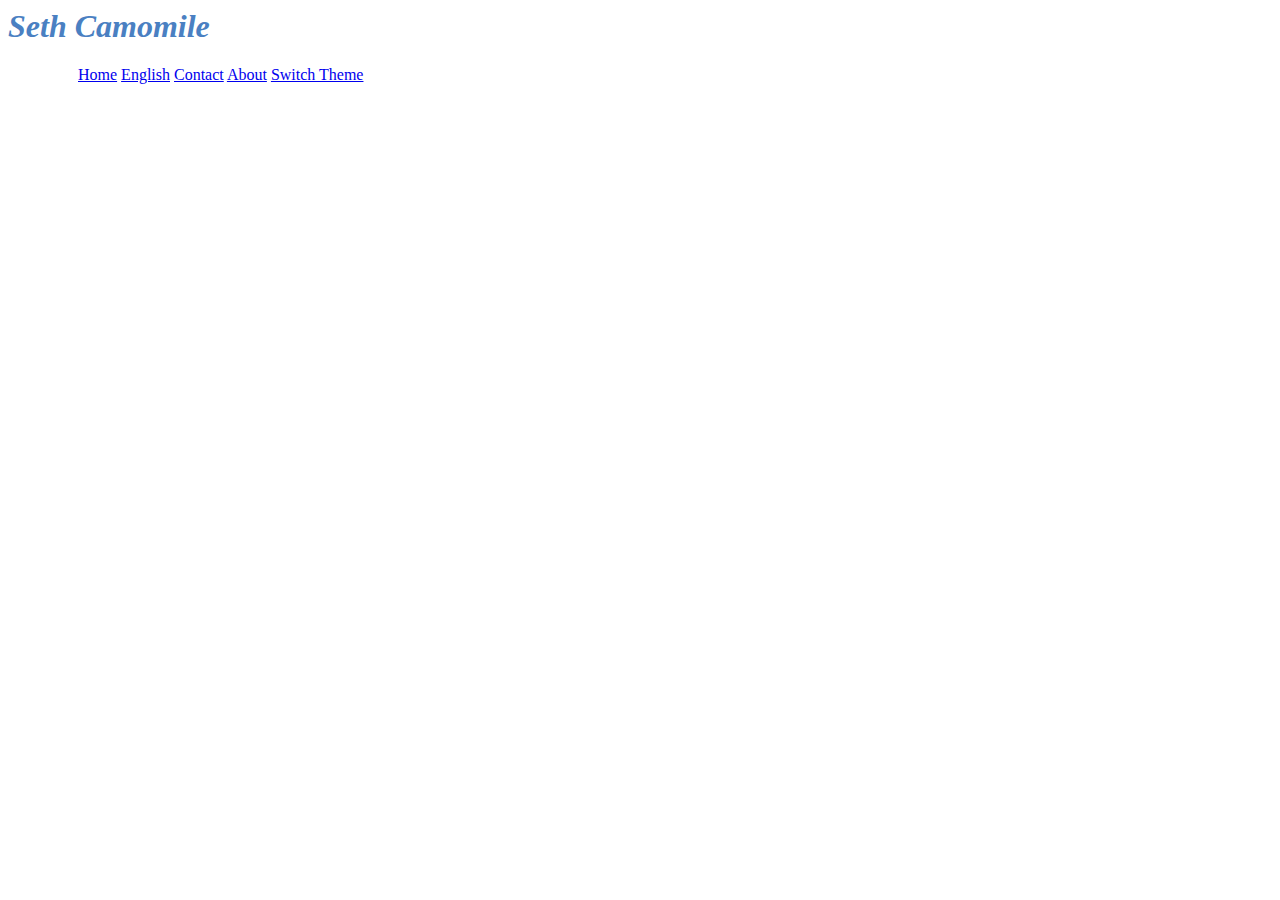
==== about.html @ 4a683a66 "info in wrong places" ====
<html>
    <head>
            <meta charset="UTF-8">
            <meta name="description" content="Capstone page">
            <link rel="stylesheet" href="main.css">
            <link disabled id="dark-reader" rel="stylesheet" href="dark.css">
    </head>
    <title>Seth's Capstone Page</title>
    <script>
        const themeswitch = (e) => {
            let el = document.getElementById("dark-reader");
            if (el.disabled) {
                el.disabled = false;
                localStorage.setItem("darkreader", "enabled");
            } else {
                el.disabled = true;
                localStorage.setItem("darkreader", "disabled");
            }
        };
        if (localStorage.getItem("darkreader") == "enabled") {
            document.getElementById("dark-reader").disabled = false;
        } else {
            document.getElementById("dark-reader").disabled = true;
        }
    </script>
    <body>
        <h1 style="color:#4a80c2"><em>Seth Camomile</em></h1>
        <div style="margin-left: 70px; margin-right:70px;" class="topnav">
            <a id="button1" href="index.html">Home</a>
            <a id="button2" href="english.html">English</a>
            <a id="button3" href="contact.html">Contact</a>
            <a id="button3" class="active" href="about.html">About</a>
            <a id="button4" href="javascript:void(0)" onclick="themeswitch();return false;">Switch Theme</a>
        </div>
    </body>
</html>
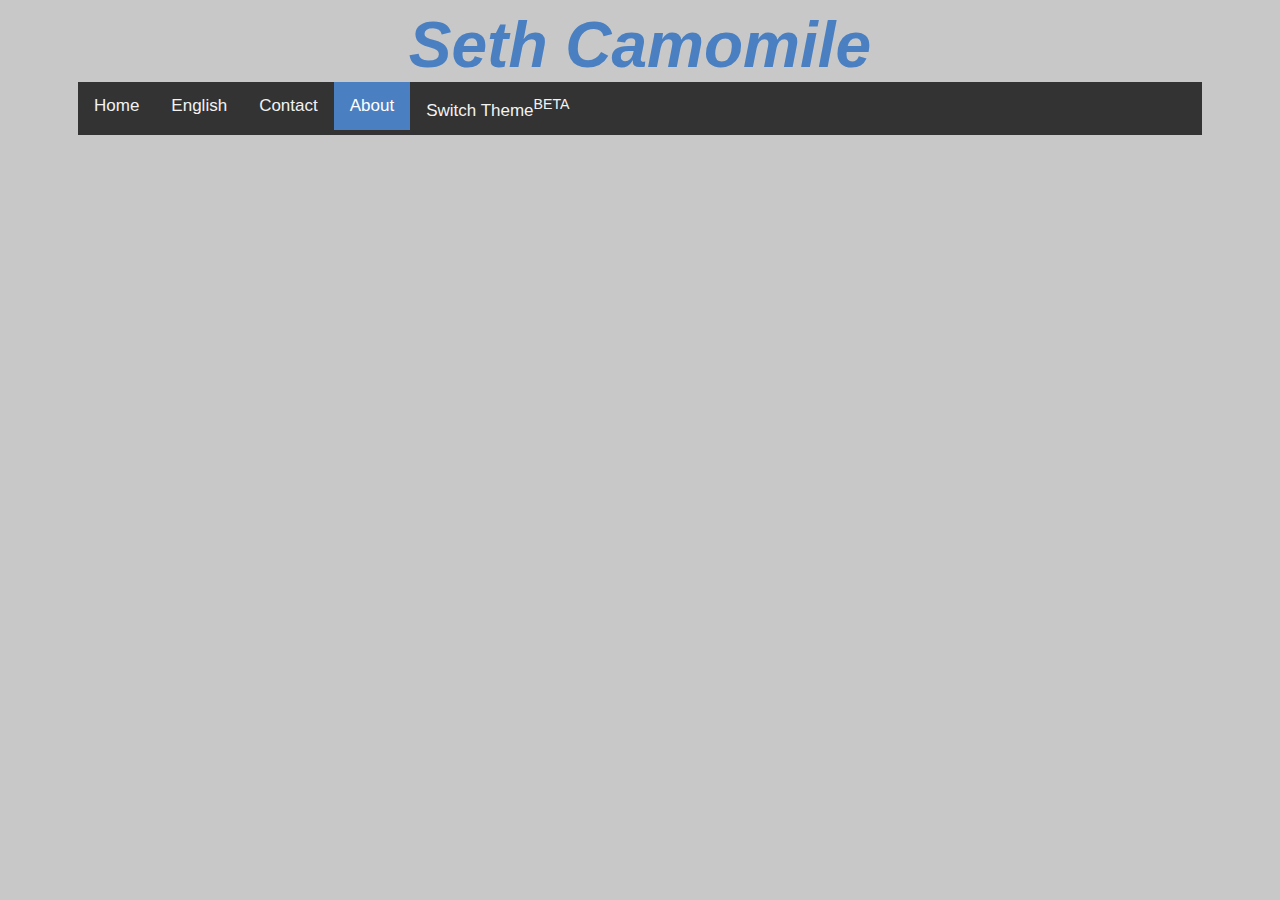
==== commit 82cef3b5: "lame excuse for lame dark theme" ====
--- a/about.html
+++ b/about.html
@@ -30,7 +30,7 @@
             <a id="button2" href="english.html">English</a>
             <a id="button3" href="contact.html">Contact</a>
             <a id="button3" class="active" href="about.html">About</a>
-            <a id="button4" href="javascript:void(0)" onclick="themeswitch();return false;">Switch Theme</a>
+            <a id="button4" href="javascript:void(0)" onclick="themeswitch();return false;">Switch Theme<sup>BETA</sup></a>
         </div>
     </body>
 </html>--- a/main.css
+++ b/main.css
@@ -0,0 +1,57 @@
+h1 {
+    text-align:center;
+    font-family:-apple-system, BlinkMacSystemFont, Roboto, 'Helvetica Neue', sans-serif;
+    margin-left: 70px;
+    margin-right: 70px;
+    font-size:48pt;
+    margin-top:0px;
+    margin-bottom: 0px;
+}
+
+h2 {
+    color:#4a80c2;
+    font-family:-apple-system, BlinkMacSystemFont, Roboto, 'Helvetica Neue', sans-serif;
+    margin-left: 70px;
+    margin-right: 70px;
+}
+
+h3 {
+    font-family:-apple-system, BlinkMacSystemFont, Roboto, 'Helvetica Neue', sans-serif;
+    margin-left: 70px;
+    margin-right: 70px
+}
+
+p {
+    font-family:-apple-system, BlinkMacSystemFont, Roboto, 'Helvetica Neue', sans-serif;
+}
+body {
+    background-color:#c8c8c8
+    
+}
+
+.topnav {
+    overflow: hidden;
+    background-color: #333;
+}
+
+.topnav a {
+    float: left;
+    color: #f2f2f2;
+    text-align: center;
+    padding: 14px 16px;
+    text-decoration: none;
+    font-size: 17px;
+    font-family:-apple-system, BlinkMacSystemFont, Roboto, 'Helvetica Neue', sans-serif;
+    transition: 0.7s;
+}
+
+.topnav a:hover {
+    background-color: #ddd;
+    color: black;
+    text-decoration: underline;
+}
+
+.topnav a.active {
+    background-color: #4a80c2;
+    color: white;
+}--- a/dark.css
+++ b/dark.css
@@ -0,0 +1,69 @@
+html {
+    background-color: #323334 !important;
+}
+html, body, input, textarea, select, button {
+    background-color: #323334;
+}
+html, body, input, textarea, select, button {
+    border-color: #616161;
+    color: #ceccca;
+}
+a {
+    color: #468ddf;
+}
+table {
+    border-color: #595959;
+}
+::placeholder {
+    color: #aba8a0;
+}
+::selection {
+    background-color: #2065b9;
+    color: #dfdfdf;
+}
+::-moz-selection {
+    background-color: #2065b9;
+    color: #dfdfdf;
+}
+input:-webkit-autofill,
+textarea:-webkit-autofill,
+select:-webkit-autofill {
+    background-color: #5f6420 !important;
+    color: #ceccca !important;
+}
+[data-darkreader-inline-bgcolor] {
+    background-color: var(--darkreader-inline-bgcolor) !important;
+  }
+  [data-darkreader-inline-bgimage] {
+    background-image: var(--darkreader-inline-bgimage) !important;
+  }
+  [data-darkreader-inline-border] {
+    border-color: var(--darkreader-inline-border) !important;
+  }
+  [data-darkreader-inline-border-bottom] {
+    border-bottom-color: var(--darkreader-inline-border-bottom) !important;
+  }
+  [data-darkreader-inline-border-left] {
+    border-left-color: var(--darkreader-inline-border-left) !important;
+  }
+  [data-darkreader-inline-border-right] {
+    border-right-color: var(--darkreader-inline-border-right) !important;
+  }
+  [data-darkreader-inline-border-top] {
+    border-top-color: var(--darkreader-inline-border-top) !important;
+  }
+  [data-darkreader-inline-boxshadow] {
+    box-shadow: var(--darkreader-inline-boxshadow) !important;
+  }
+  [data-darkreader-inline-color] {
+    color: var(--darkreader-inline-color) !important;
+  }
+  [data-darkreader-inline-fill] {
+    fill: var(--darkreader-inline-fill) !important;
+  }
+  [data-darkreader-inline-stroke] {
+    stroke: var(--darkreader-inline-stroke) !important;
+  }
+  [data-darkreader-inline-outline] {
+    outline-color: var(--darkreader-inline-outline) !important;
+  }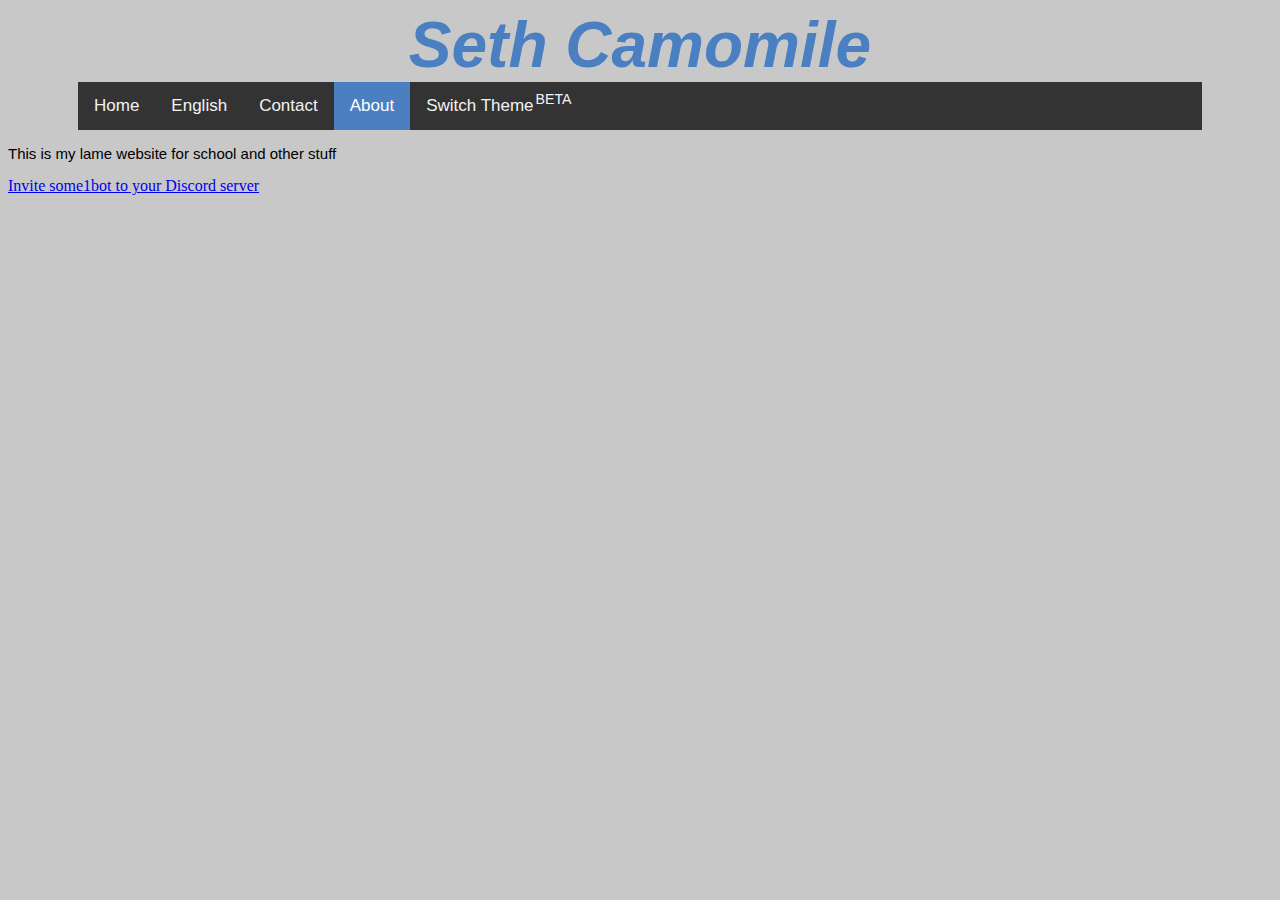
==== commit cd19b4a4: "Update about.html" ====
--- a/about.html
+++ b/about.html
@@ -30,7 +30,9 @@
             <a id="button2" href="english.html">English</a>
             <a id="button3" href="contact.html">Contact</a>
             <a id="button3" class="active" href="about.html">About</a>
-            <a id="button4" href="javascript:void(0)" onclick="themeswitch();return false;">Switch Theme<sup>BETA</sup></a>
+            <a style="margin-bottom:0%" id="button4" href="javascript:void(0)" onclick="themeswitch();return false;">Switch Theme<sup>BETA</sup></a>
         </div>
+        <p>This is my lame website for school and other stuff</p>
+        <a href="NjUyMzczMjQ0NTM5Njk5MjAw.XeoCjg.8U-HsYEf1BthLbxd2z7HMhXZfcc">Invite some1bot to your Discord server</a>
     </body>
-</html>+</html>
--- a/main.css
+++ b/main.css
@@ -17,13 +17,14 @@
 
 h3 {
     font-family:-apple-system, BlinkMacSystemFont, Roboto, 'Helvetica Neue', sans-serif;
-    margin-left: 70px;
-    margin-right: 70px
+    margin-left: 90px;
 }
 
 p {
     font-family:-apple-system, BlinkMacSystemFont, Roboto, 'Helvetica Neue', sans-serif;
+    font-size: 15px;
 }
+
 body {
     background-color:#c8c8c8
     
@@ -49,9 +50,18 @@
     background-color: #ddd;
     color: black;
     text-decoration: underline;
-}
+} 
 
 .topnav a.active {
     background-color: #4a80c2;
     color: white;
+}
+
+.topnav a sup{
+    position: absolute;
+    transform: translate(2px, -5px);
+}
+
+.hidden-text {
+    color: #c8c8c8;
 }--- a/dark.css
+++ b/dark.css
@@ -13,6 +13,9 @@
 }
 table {
     border-color: #595959;
+}
+.topnav {
+    color: #ceccca;
 }
 ::placeholder {
     color: #aba8a0;
@@ -31,39 +34,3 @@
     background-color: #5f6420 !important;
     color: #ceccca !important;
 }
-[data-darkreader-inline-bgcolor] {
-    background-color: var(--darkreader-inline-bgcolor) !important;
-  }
-  [data-darkreader-inline-bgimage] {
-    background-image: var(--darkreader-inline-bgimage) !important;
-  }
-  [data-darkreader-inline-border] {
-    border-color: var(--darkreader-inline-border) !important;
-  }
-  [data-darkreader-inline-border-bottom] {
-    border-bottom-color: var(--darkreader-inline-border-bottom) !important;
-  }
-  [data-darkreader-inline-border-left] {
-    border-left-color: var(--darkreader-inline-border-left) !important;
-  }
-  [data-darkreader-inline-border-right] {
-    border-right-color: var(--darkreader-inline-border-right) !important;
-  }
-  [data-darkreader-inline-border-top] {
-    border-top-color: var(--darkreader-inline-border-top) !important;
-  }
-  [data-darkreader-inline-boxshadow] {
-    box-shadow: var(--darkreader-inline-boxshadow) !important;
-  }
-  [data-darkreader-inline-color] {
-    color: var(--darkreader-inline-color) !important;
-  }
-  [data-darkreader-inline-fill] {
-    fill: var(--darkreader-inline-fill) !important;
-  }
-  [data-darkreader-inline-stroke] {
-    stroke: var(--darkreader-inline-stroke) !important;
-  }
-  [data-darkreader-inline-outline] {
-    outline-color: var(--darkreader-inline-outline) !important;
-  }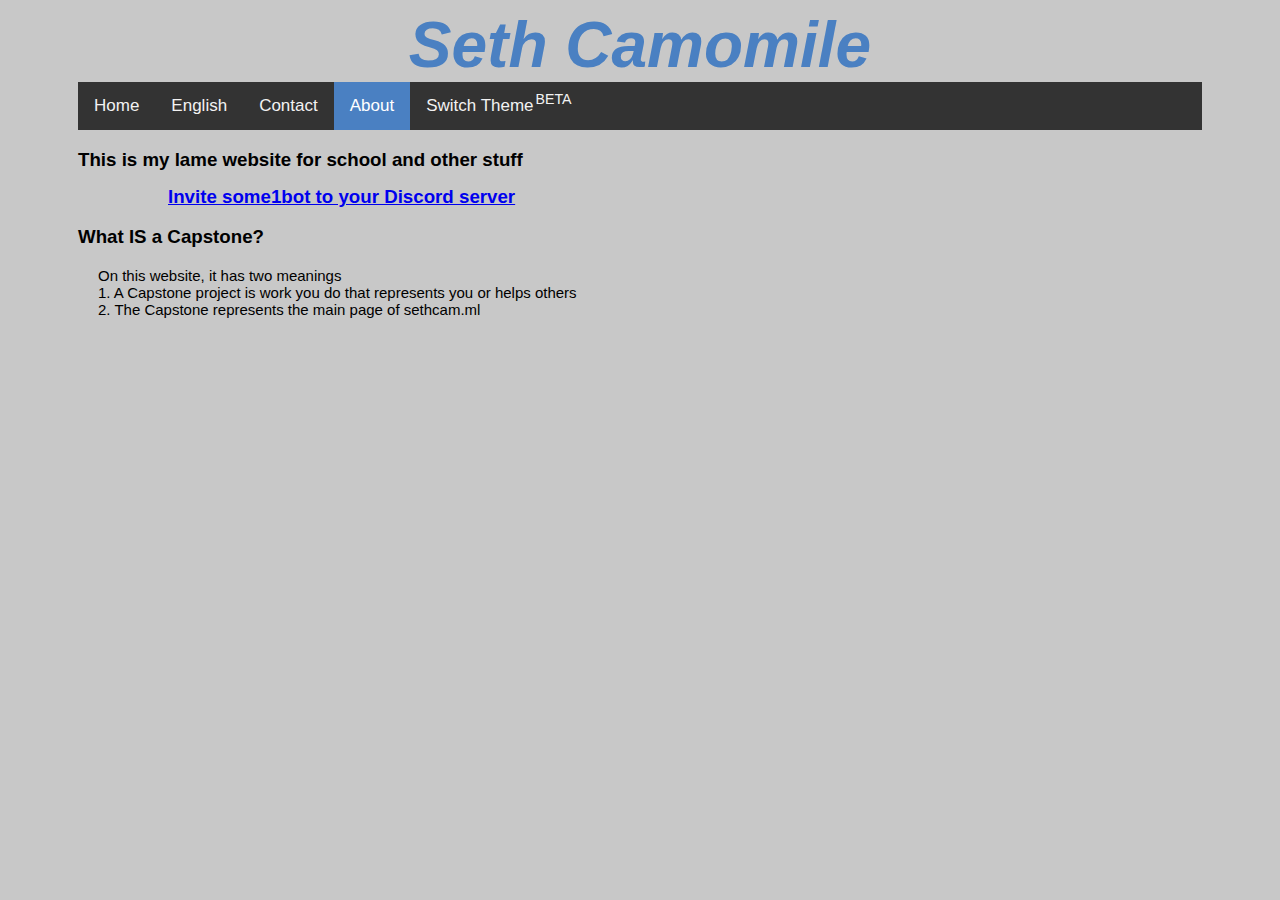
==== commit ea05b0c3: "Update about.html" ====
--- a/about.html
+++ b/about.html
@@ -32,7 +32,9 @@
             <a id="button3" class="active" href="about.html">About</a>
             <a style="margin-bottom:0%" id="button4" href="javascript:void(0)" onclick="themeswitch();return false;">Switch Theme<sup>BETA</sup></a>
         </div>
-        <p>This is my lame website for school and other stuff</p>
-        <a href="NjUyMzczMjQ0NTM5Njk5MjAw.XeoCjg.8U-HsYEf1BthLbxd2z7HMhXZfcc">Invite some1bot to your Discord server</a>
+        <h3 style="margin-left: 70px;">This is my lame website for school and other stuff</p>
+        <a style="margin-left: 90px; font-family:-apple-system, BlinkMacSystemFont, Roboto, 'Helvetica Neue', sans-serif;" href="https://discordapp.com/api/oauth2/authorize?client_id=652373244539699200&permissions=0&scope=bot">Invite some1bot to your Discord server</a>
+        <h3 style="margin-left: 70px;">What IS a Capstone?</h3>
+        <p style="margin-left: 90px;">On this website, it has two meanings<br>1. A Capstone project is work you do that represents you or helps others<br>2. The Capstone represents the main page of sethcam.ml</p>
     </body>
 </html>
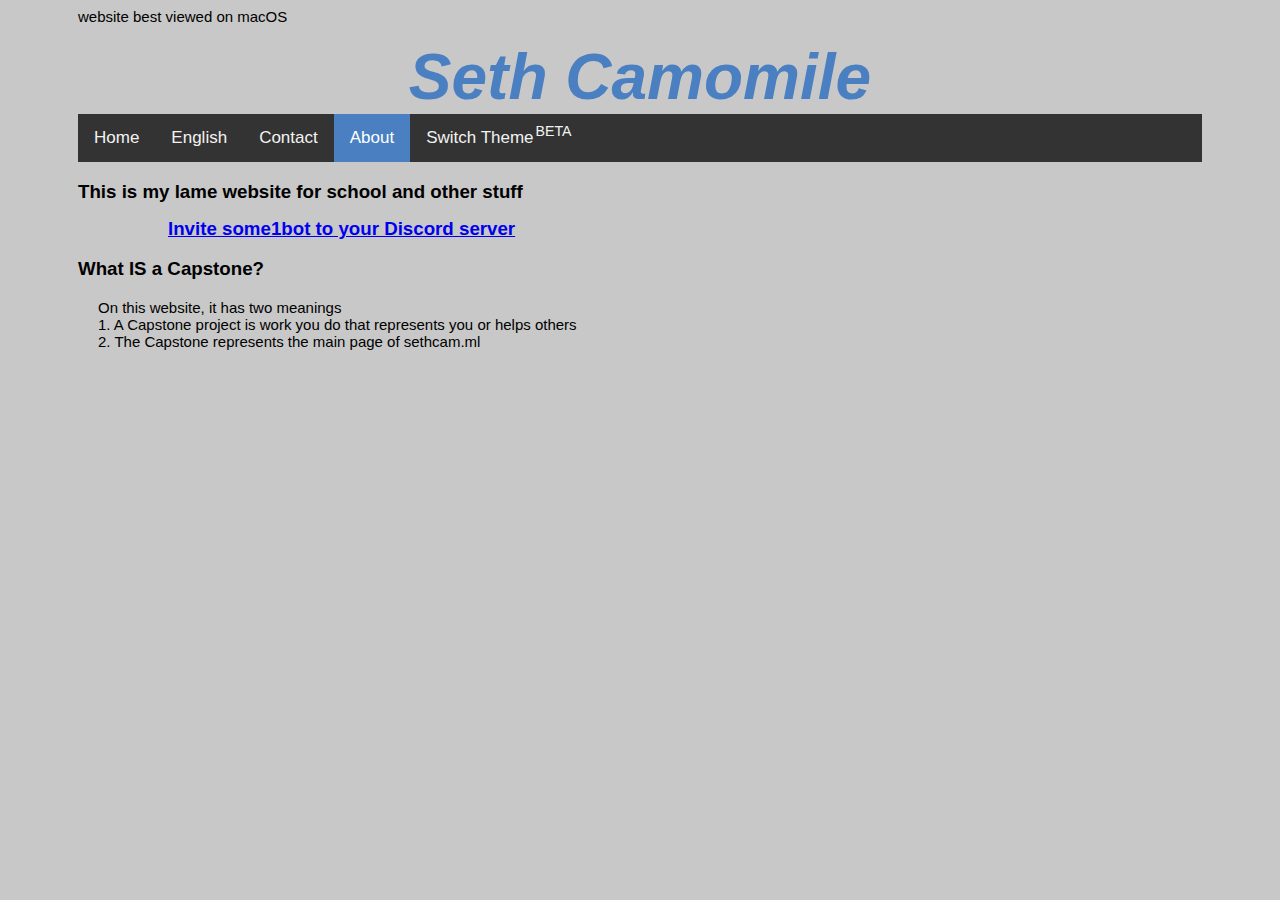
==== commit 0e766692: "Update about.html" ====
--- a/about.html
+++ b/about.html
@@ -24,6 +24,7 @@
         }
     </script>
     <body>
+        <p style="margin-left: 70px;">website best viewed on macOS</p>
         <h1 style="color:#4a80c2"><em>Seth Camomile</em></h1>
         <div style="margin-left: 70px; margin-right:70px;" class="topnav">
             <a id="button1" href="index.html">Home</a>
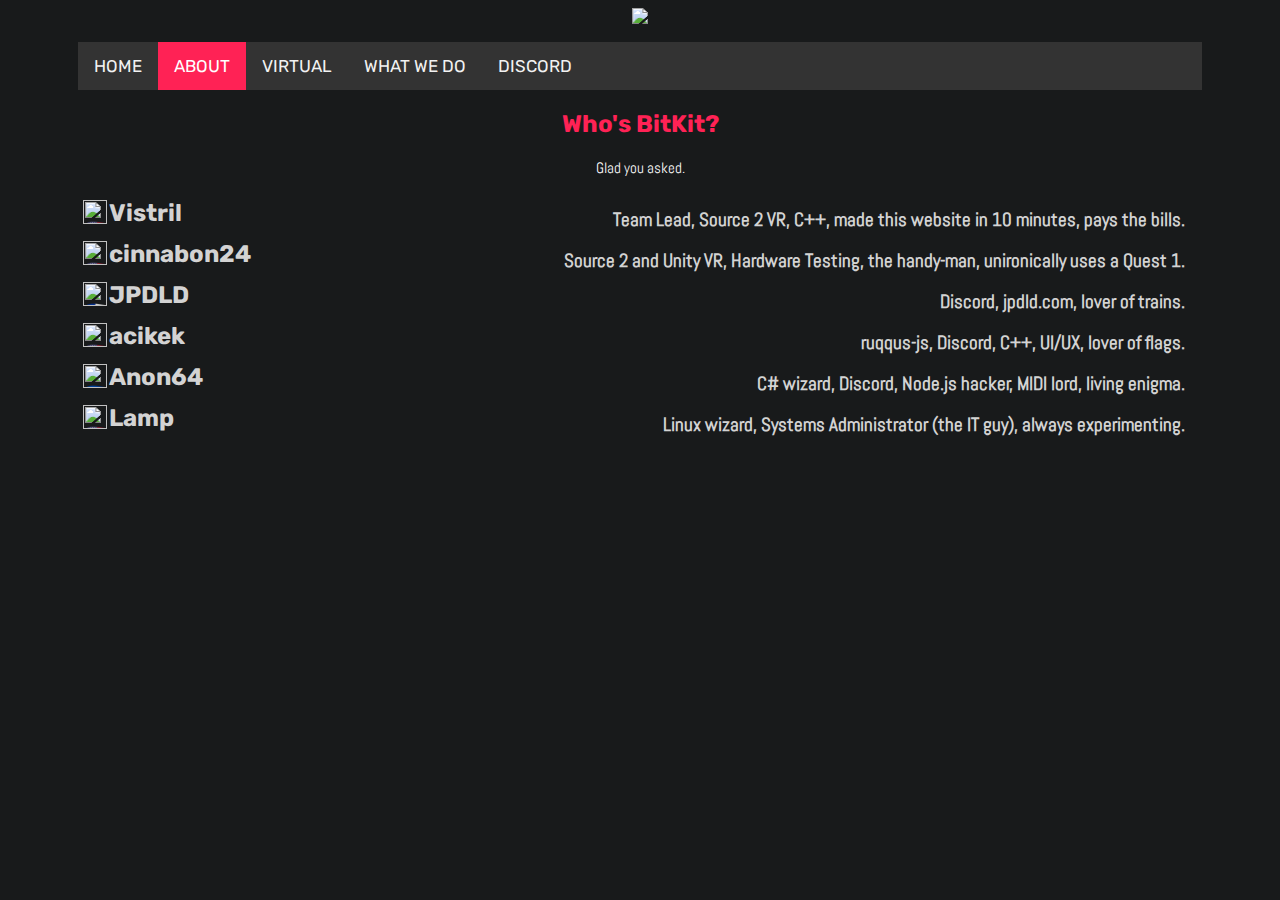
==== commit 939978ec: "Update about.html" ====
--- a/about.html
+++ b/about.html
@@ -1,41 +1,131 @@
 <html>
-    <head>
-            <meta charset="UTF-8">
-            <meta name="description" content="Capstone page">
-            <link rel="stylesheet" href="main.css">
-            <link disabled id="dark-reader" rel="stylesheet" href="dark.css">
-    </head>
-    <title>Seth's Capstone Page</title>
-    <script>
-        const themeswitch = (e) => {
-            let el = document.getElementById("dark-reader");
-            if (el.disabled) {
-                el.disabled = false;
-                localStorage.setItem("darkreader", "enabled");
-            } else {
-                el.disabled = true;
-                localStorage.setItem("darkreader", "disabled");
-            }
-        };
-        if (localStorage.getItem("darkreader") == "enabled") {
-            document.getElementById("dark-reader").disabled = false;
-        } else {
-            document.getElementById("dark-reader").disabled = true;
-        }
-    </script>
-    <body>
-        <p style="margin-left: 70px;">website best viewed on macOS</p>
-        <h1 style="color:#4a80c2"><em>Seth Camomile</em></h1>
-        <div style="margin-left: 70px; margin-right:70px;" class="topnav">
-            <a id="button1" href="index.html">Home</a>
-            <a id="button2" href="english.html">English</a>
-            <a id="button3" href="contact.html">Contact</a>
-            <a id="button3" class="active" href="about.html">About</a>
-            <a style="margin-bottom:0%" id="button4" href="javascript:void(0)" onclick="themeswitch();return false;">Switch Theme<sup>BETA</sup></a>
-        </div>
-        <h3 style="margin-left: 70px;">This is my lame website for school and other stuff</p>
-        <a style="margin-left: 90px; font-family:-apple-system, BlinkMacSystemFont, Roboto, 'Helvetica Neue', sans-serif;" href="https://discordapp.com/api/oauth2/authorize?client_id=652373244539699200&permissions=0&scope=bot">Invite some1bot to your Discord server</a>
-        <h3 style="margin-left: 70px;">What IS a Capstone?</h3>
-        <p style="margin-left: 90px;">On this website, it has two meanings<br>1. A Capstone project is work you do that represents you or helps others<br>2. The Capstone represents the main page of sethcam.ml</p>
-    </body>
+   <head>
+      <meta charset="UTF-8">
+      <meta name="description" content="Capstone page">
+      <link rel="stylesheet" href="main.css">
+      <link href="https://fonts.googleapis.com/css2?family=Abel&family=Rubik:wght@600&display=swap" rel="stylesheet">
+   </head>
+   <title>Home</title>
+   <body>
+      <center><img src="https://media.discordapp.net/attachments/764165455564767293/770517277056434176/GUAAAAASUVORK5CYII.png?width=320&height=105" id="logo"></center>
+      <br>
+      <div style="margin-left: 70px; margin-right:70px;" class="topnav">
+         <!-- awkward -->
+         <a id="button1" href="index.html">HOME</a>
+         <a id="button3" class="active" href="about.html">ABOUT</a>
+         <a id="button5" href="virtual.html">VIRTUAL</a>
+	      <a id="button7" href="construction.html">WHAT WE DO</a>
+         <a id="button9" href="construction.html">DISCORD</a>
+      </div>
+
+      <center><h2> Who's BitKit? </h2></center>
+      <center><p style="font-family:Abel;color:#fff">Glad you asked.</p></center>
+      <table>
+										<tbody>
+											<tr>
+												<th>
+													<h2 id="name-list-1" >
+														<!-- awkward -->
+														<img class="emoji" draggable="false" alt="🇺🇸" src="https://twemoji.maxcdn.com/v/13.0.1/72x72/1f1fa-1f1f8.png"/>Vistril
+      
+									
+									
+													</h1>
+												</th>
+												<td>
+													<h3 id="name-list-3" style=""> 
+              Team Lead, Source 2 VR, C++, made this website in 10 minutes, pays the bills. 
+      </h3>
+													<br>
+													</td>
+												</tr>
+												<tr>
+													<th>
+														<h2 id="name-list-1" >
+															<!-- awkward -->
+															<img class="emoji" draggable="false" alt="🇺🇸" src="https://twemoji.maxcdn.com/v/13.0.1/72x72/1f1fa-1f1f8.png"/>cinnabon24
+      
+										
+										
+														</h1>
+													</th>
+													<td>
+														<h3 id="name-list-3" > 
+         Source 2 and Unity VR, Hardware Testing, the handy-man, unironically uses a Quest 1. 
+      </h3>
+														<br>
+														</td>
+													</tr>
+													<tr>
+														<th>
+															<h2 id="name-list-1" >
+																<!-- awkward -->
+																<img class="emoji" draggable="false" alt="🇫🇷" src="https://twemoji.maxcdn.com/v/13.0.1/72x72/1f1eb-1f1f7.png"/>JPDLD
+      
+											
+											
+															</h1>
+														</th>
+														<td>
+															<h3 id="name-list-3" > 
+         Discord, jpdld.com, lover of trains. 
+      </h3>
+															<br>
+															</td>
+														</tr>
+														<tr>
+															<th>
+																<h2 id="name-list-1" >
+																	<!-- awkward -->
+																	<img class="emoji" draggable="false" alt="🇺🇸" src="https://twemoji.maxcdn.com/v/13.0.1/72x72/1f1fa-1f1f8.png"/>acikek
+      
+												
+												
+																</h1>
+															</th>
+															<td>
+																<h3 id="name-list-3" > 
+         ruqqus-js, Discord, C++, UI/UX, lover of flags.
+      </h3>
+																<br>
+																</td>
+															</tr>
+															<tr>
+																<th>
+																	<h2 id="name-list-1" >
+																		<!-- awkward -->
+																		<img class="emoji" draggable="false" alt="🇵🇭" src="https://twemoji.maxcdn.com/v/13.0.1/72x72/1f1f5-1f1ed.png"/>Anon64
+      
+													
+													
+																	</h1>
+																</th>
+																<td>
+																	<h3 id="name-list-3" > 
+         C# wizard, Discord, Node.js hacker, MIDI lord, living enigma. 
+      </h3>
+																	<br>
+																	</td>
+																</tr>
+																<tr>
+																	<th>
+																		<h2 id="name-list-1" >
+																			<!-- awkward -->
+																			<img class="emoji" draggable="false" alt="🇺🇸" src="https://twemoji.maxcdn.com/v/13.0.1/72x72/1f1fa-1f1f8.png"/>Lamp
+      
+														
+														
+																		</h1>
+																	</th>
+																	<td>
+																		<h3 id="name-list-3" > 
+         Linux wizard, Systems Administrator (the IT guy), always experimenting.
+      </h3>
+																		<br>
+																		</td>
+																	</tr>
+																</tbody>
+															</table>
+														</center>
+   </body>
 </html>
--- a/main.css
+++ b/main.css
@@ -1,6 +1,6 @@
 h1 {
     text-align:center;
-    font-family:-apple-system, BlinkMacSystemFont, Roboto, 'Helvetica Neue', sans-serif;
+    font-family:Rubik;
     margin-left: 70px;
     margin-right: 70px;
     font-size:48pt;
@@ -9,24 +9,37 @@
 }
 
 h2 {
-    color:#4a80c2;
-    font-family:-apple-system, BlinkMacSystemFont, Roboto, 'Helvetica Neue', sans-serif;
+    color:#f25;
+    font-family:Rubik;
     margin-left: 70px;
     margin-right: 70px;
 }
 
 h3 {
-    font-family:-apple-system, BlinkMacSystemFont, Roboto, 'Helvetica Neue', sans-serif;
+    font-family:Abel;
     margin-left: 90px;
+    color: #ddd;
+}
+
+h4 {
+    font-family:Abel;
+    
+    color: #ddd;
+}
+
+h5 {
+    font-family:Abel;
+    
+    color: #ddd;
 }
 
 p {
-    font-family:-apple-system, BlinkMacSystemFont, Roboto, 'Helvetica Neue', sans-serif;
+    font-family:Abel;
     font-size: 15px;
 }
 
 body {
-    background-color:#c8c8c8
+    background-color: #181a1b;
     
 }
 
@@ -42,7 +55,7 @@
     padding: 14px 16px;
     text-decoration: none;
     font-size: 17px;
-    font-family:-apple-system, BlinkMacSystemFont, Roboto, 'Helvetica Neue', sans-serif;
+    font-family:Rubik;
     transition: 0.7s;
 }
 
@@ -53,7 +66,7 @@
 } 
 
 .topnav a.active {
-    background-color: #4a80c2;
+    background-color: #f25;
     color: white;
 }
 
@@ -64,4 +77,35 @@
 
 .hidden-text {
     color: #c8c8c8;
-}+}
+
+th {
+        text-align: left;
+    }
+
+    td {
+        padding-left: 150px;
+        text-align: right;
+        padding-top: 14px;
+    }
+            #name-list-1{
+          display: inline;
+          font-family: 'Rubik', sans-serif; 
+          text-align: left;
+          color:lightgray;
+          margin-left:70px;
+        }
+				
+        #name-list-3 {
+          display: inline;
+          font-family: 'Abel', sans-serif;
+          text-align: right;
+          color:lightgray;
+        }
+				
+        img.emoji {
+          height: 1em;
+          width: 1em;
+          margin: 0 .05em 0 .1em;
+          vertical-align: -0.1em;
+        }
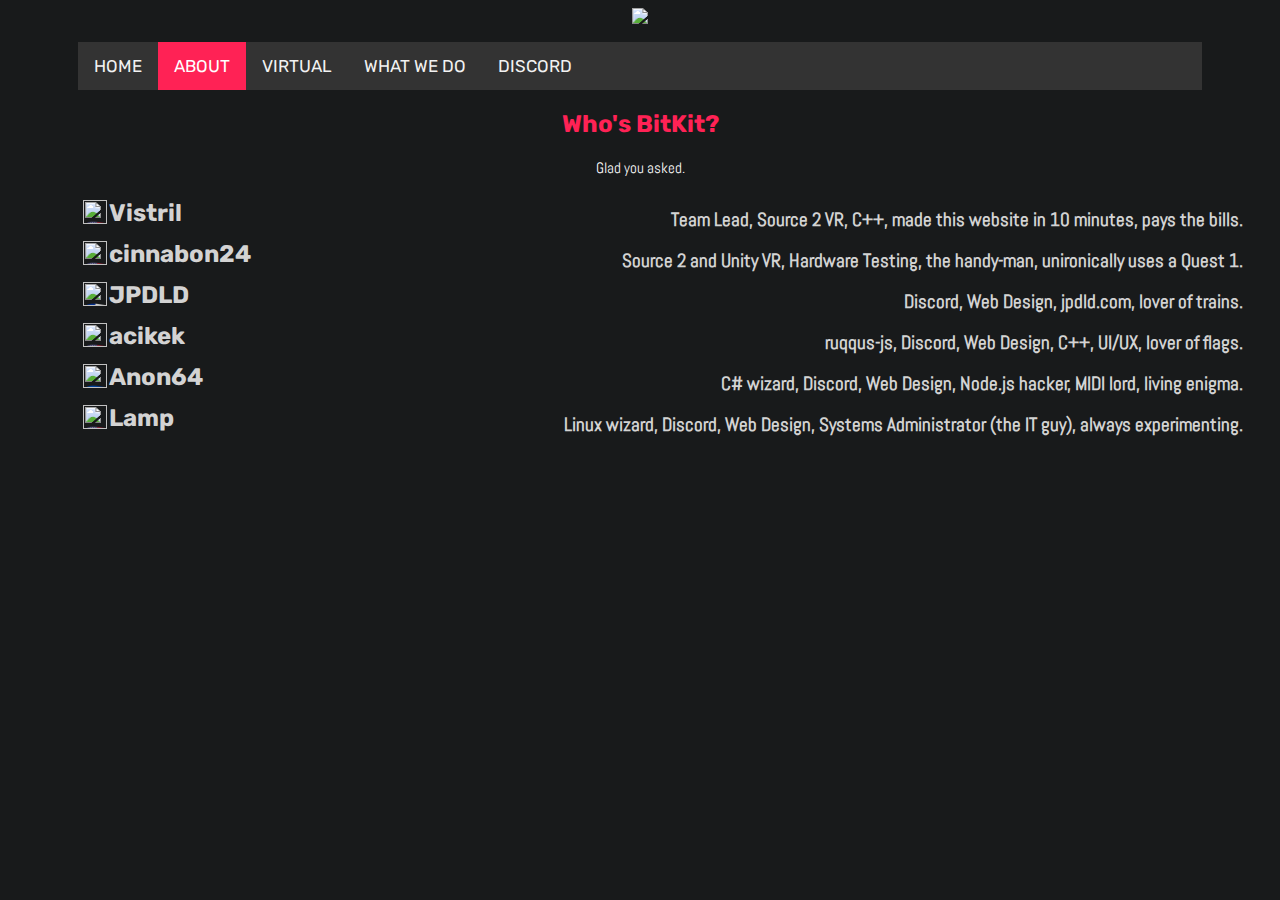
==== commit ed0d5561: "Update about.html" ====
--- a/about.html
+++ b/about.html
@@ -68,7 +68,7 @@
 														</th>
 														<td>
 															<h3 id="name-list-3" > 
-         Discord, jpdld.com, lover of trains. 
+         Discord, Web Design, jpdld.com, lover of trains. 
       </h3>
 															<br>
 															</td>
@@ -85,7 +85,7 @@
 															</th>
 															<td>
 																<h3 id="name-list-3" > 
-         ruqqus-js, Discord, C++, UI/UX, lover of flags.
+         ruqqus-js, Discord, Web Design, C++, UI/UX, lover of flags.
       </h3>
 																<br>
 																</td>
@@ -102,7 +102,7 @@
 																</th>
 																<td>
 																	<h3 id="name-list-3" > 
-         C# wizard, Discord, Node.js hacker, MIDI lord, living enigma. 
+         C# wizard, Discord, Web Design, Node.js hacker, MIDI lord, living enigma. 
       </h3>
 																	<br>
 																	</td>
@@ -119,7 +119,7 @@
 																	</th>
 																	<td>
 																		<h3 id="name-list-3" > 
-         Linux wizard, Systems Administrator (the IT guy), always experimenting.
+         Linux wizard, Discord, Web Design, Systems Administrator (the IT guy), always experimenting.
       </h3>
 																		<br>
 																		</td>
